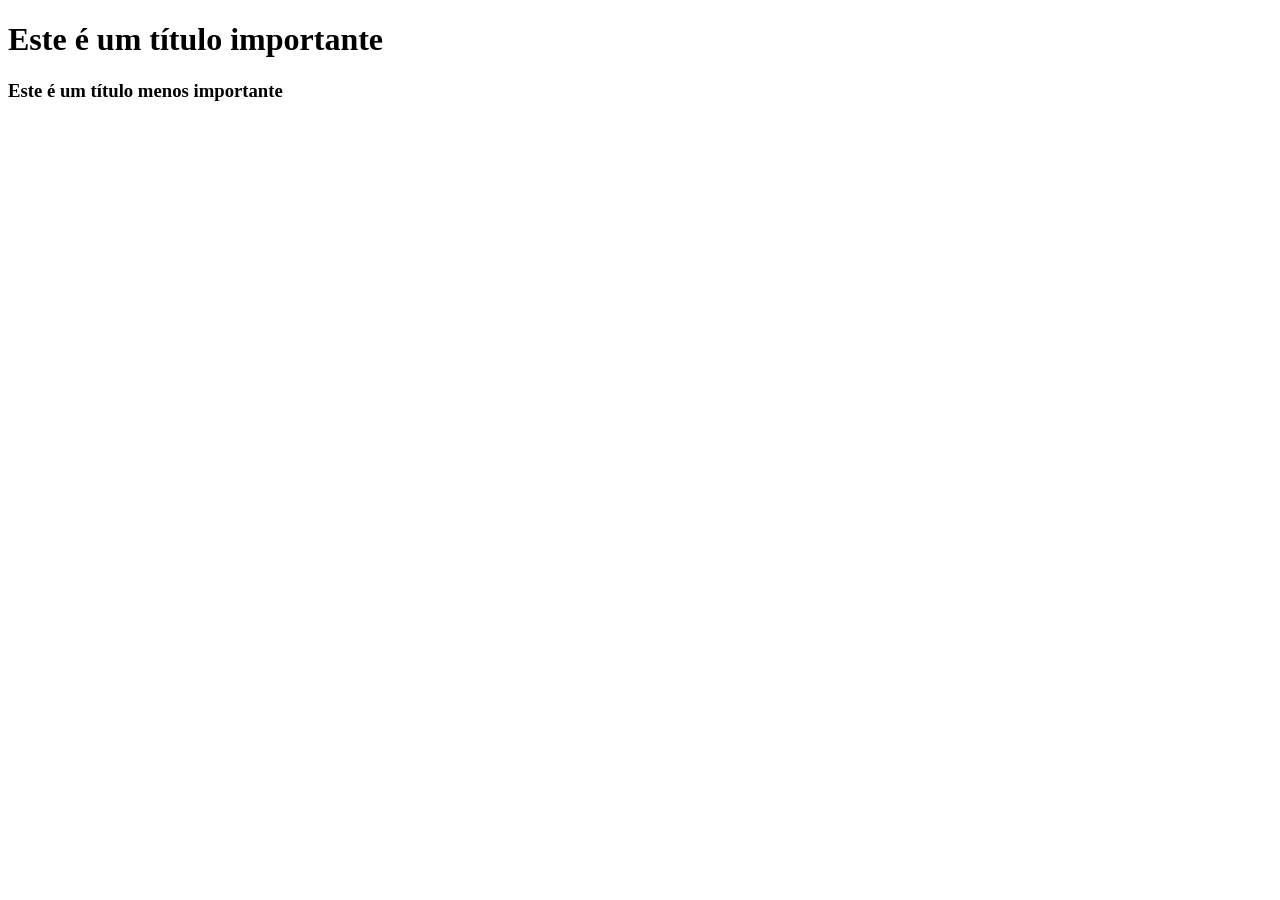
==== estudos-html/2_HTML/index.html @ 1112751d "feat: Adicionafundamentos e estrutura basica de HTML" ====
<!DOCTYPE html>
<html>
     <head>
    <title> HTML fundamentos</title>

     </head>
     <body>
        <h1>Este é um título importante </h1>
        <h3>Este é um título menos importante </h3>
     </body>
</html>
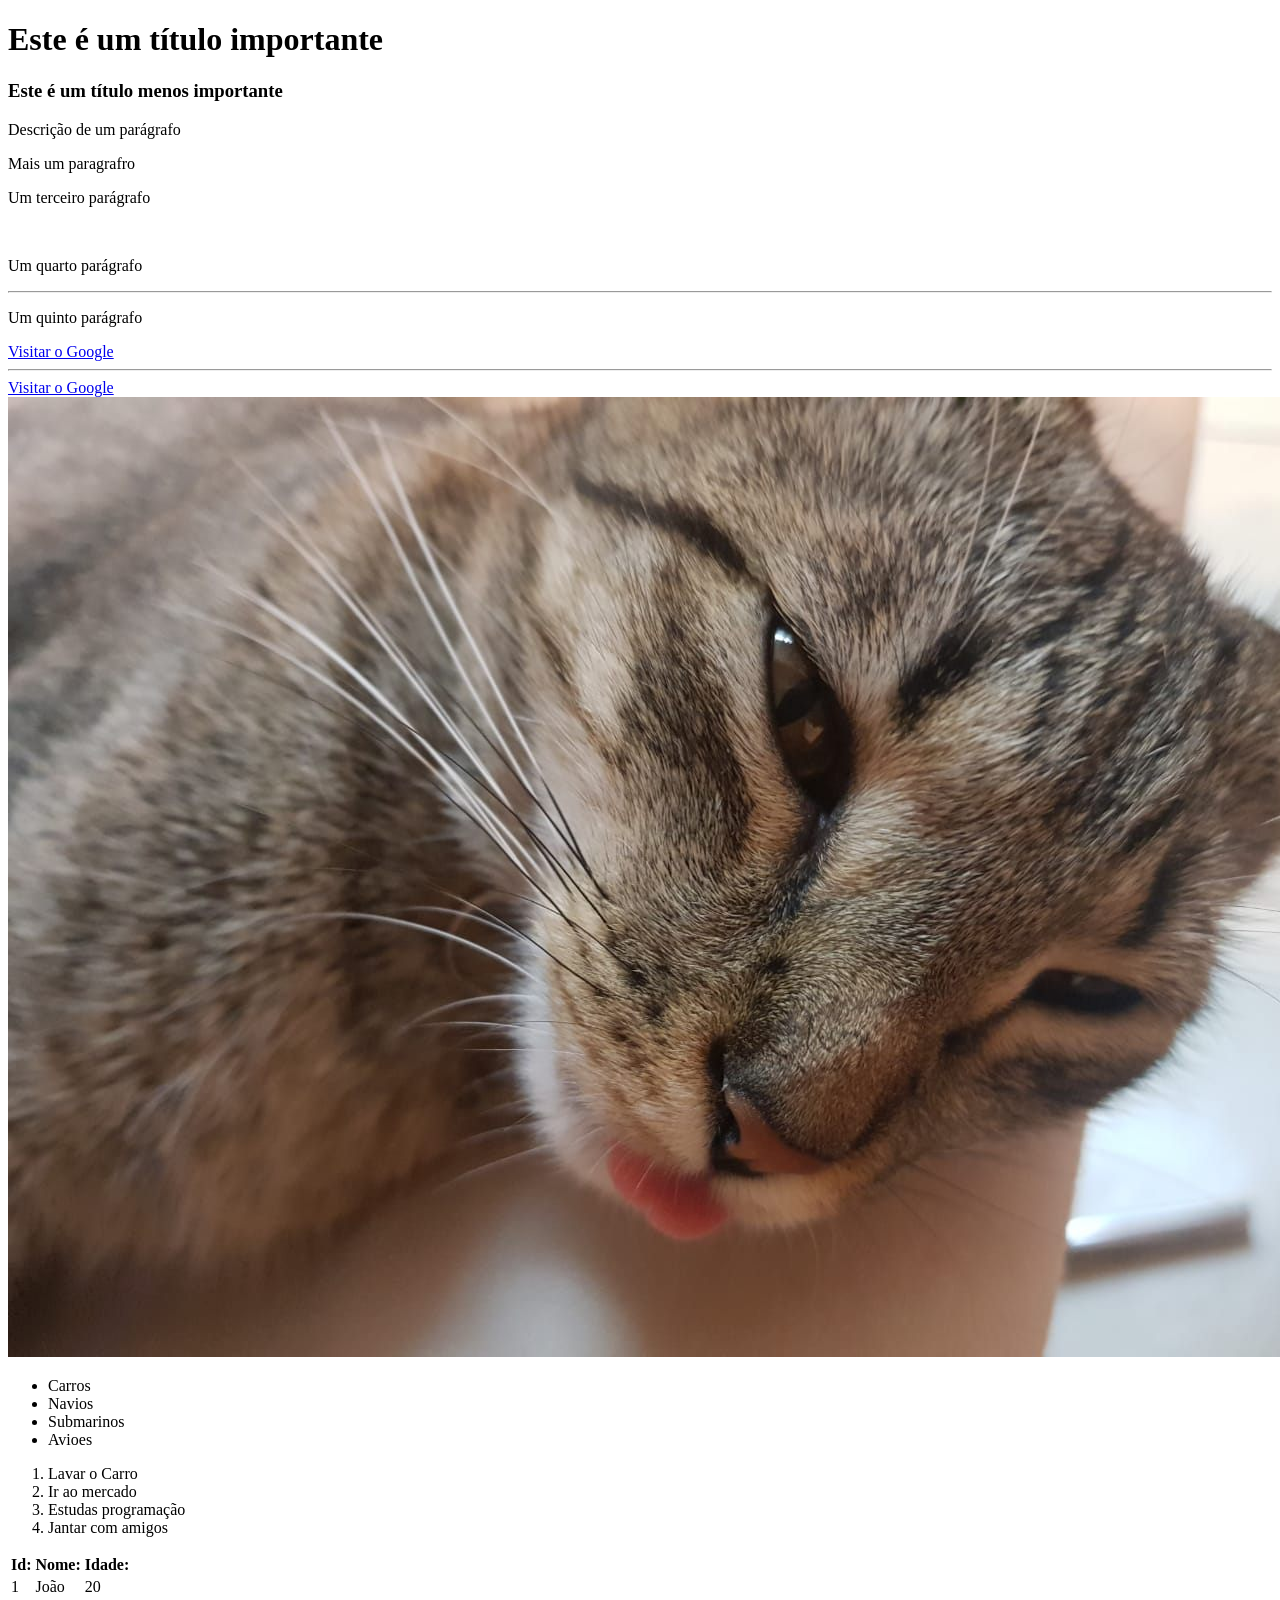
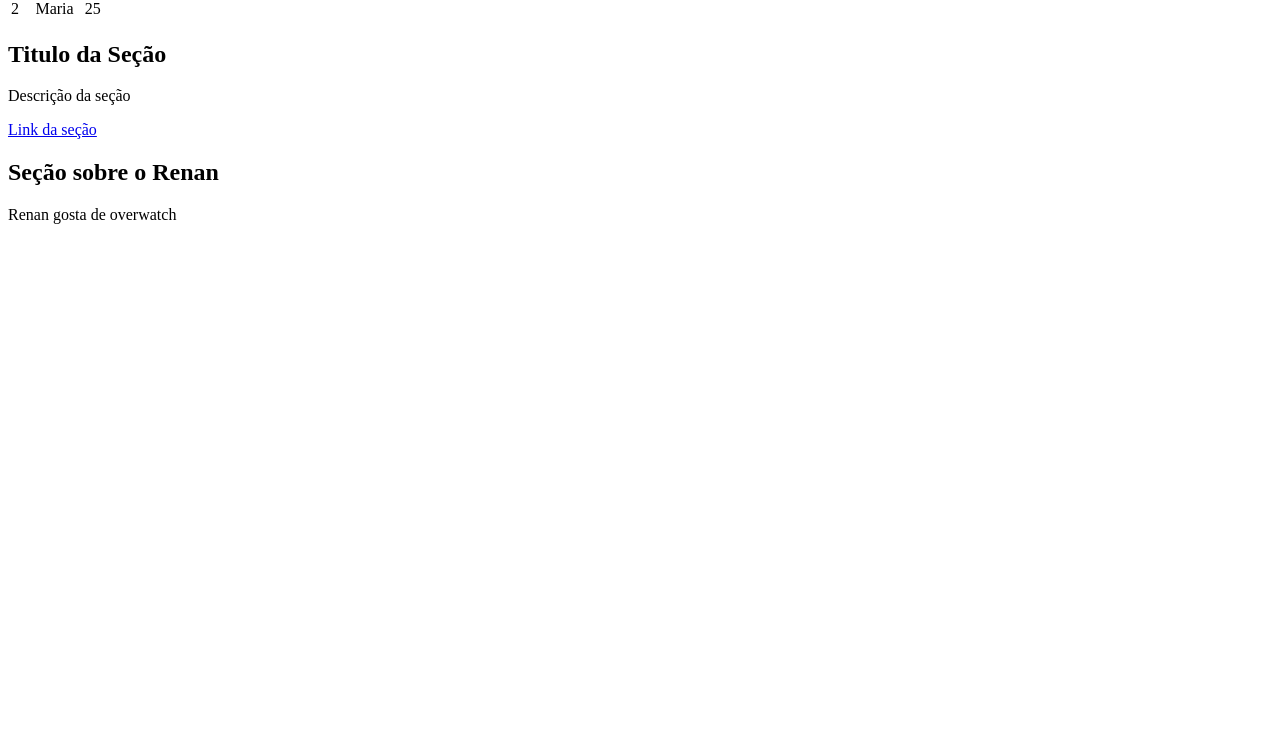
==== commit 46e2af3a: "feat:Apredizados sobre HTML" ====
--- a/estudos-html/2_HTML/index.html
+++ b/estudos-html/2_HTML/index.html
@@ -4,8 +4,76 @@
     <title> HTML fundamentos</title>
 
      </head>
-     <body>
+     <body style="padding-bottom: 500px">
+      <!-- 1-Títulos-->
         <h1>Este é um título importante </h1>
         <h3>Este é um título menos importante </h3>
-     </body>
+      <!-- 2-Parágrafos -->
+        <p>Descrição de um parágrafo</p>
+        <p>Mais um paragrafro</p>
+
+      <!-- 3-Tags sem conteúdo -->
+        <p>Um terceiro parágrafo</p>
+        <br>
+        <p>Um quarto parágrafo</p>
+        <hr>
+        <p>Um quinto parágrafo</p>
+
+      <!--4-Comentários-->
+      <!-- Este é um comentário -->
+
+      <!-- 5-Atributos -->
+      <a href="https://google.com">Visitar o Google </a>
+      <hr>
+      <!--6-Abrir link nova aba-->
+      <a href="https://google.com" target="_blank"> Visitar o Google </a>
+      <br>
+      <!-- 7- Imagens e atributo alt -->
+      <img src="img/IMG-20201020-WA0036.jpg" />
+      
+      <!-- 8-Listas nao ordenadas -->
+       <ul>
+         <li>Carros</li>
+         <li>Navios</li>
+         <li>Submarinos</li>
+         <li>Avioes</li>
+       </ul>
+
+       <!-- 9-Listas ordenadas -->
+        <ol> 
+         <li>Lavar o Carro</li>
+         <li>Ir ao mercado</li>
+         <li>Estudas programação</li>
+         <li>Jantar com amigos</li>
+        </ol>
+
+        <!-- 10- Tabelas -->
+         <table>
+            <tr>
+               <th>Id:</th>
+               <th>Nome:</th>
+               <th>Idade:</th>
+            </tr>
+            <tr> 
+               <td>1</td>
+               <td>João</td>
+               <td>20</td>
+            </tr>
+            <tr> 
+               <td>2</td>
+               <td>Maria</td>
+               <td>25</td>
+         </table>
+         <!-- Div-->
+          <div> 
+            <h2>Titulo da Seção</h2>
+            <p>Descrição da seção</p>
+            <a href="#">Link da seção</a>
+          </div>
+          
+          <div>
+            <h2>Seção sobre o Renan</h2>
+            <p> Renan gosta de overwatch</p>
+          </div>
+   </body>
 </html>
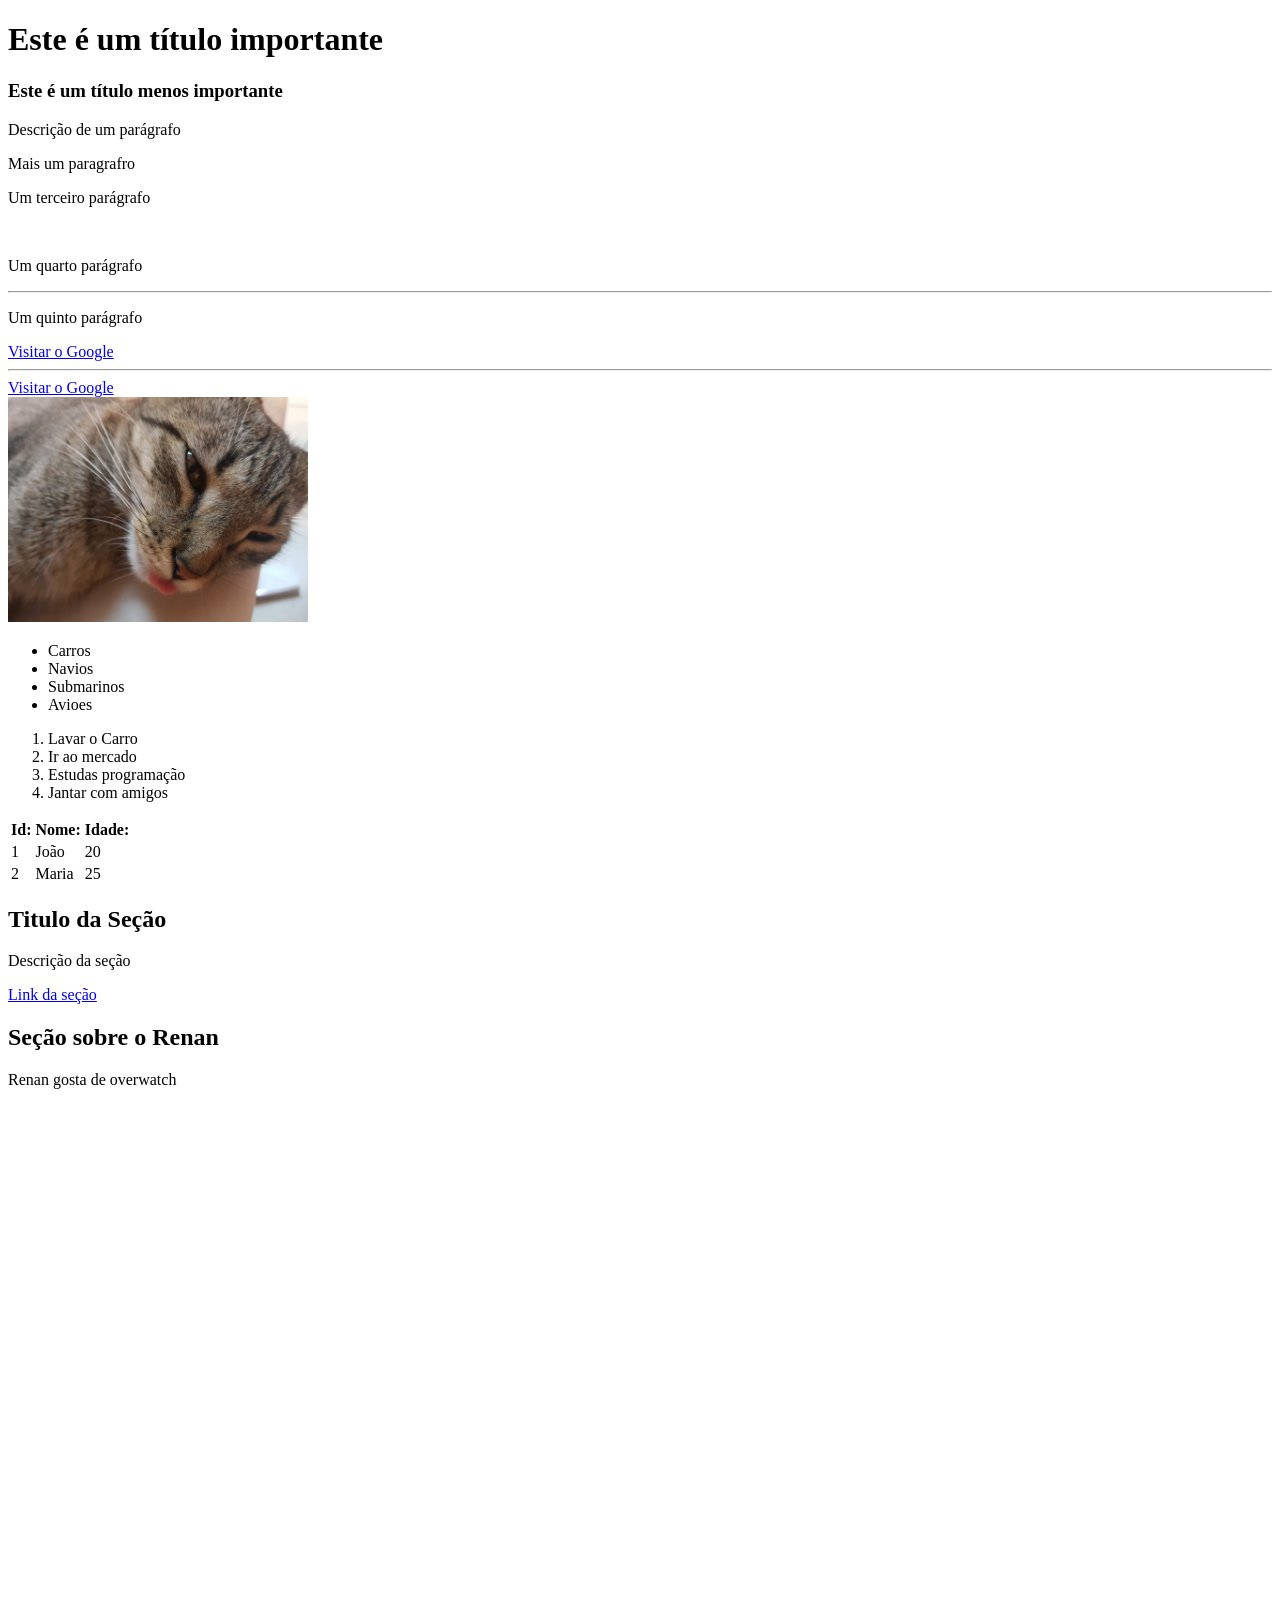
==== commit 30d1ac7d: "feat: Exercicios de CSS" ====
--- a/estudos-html/2_HTML/index.html
+++ b/estudos-html/2_HTML/index.html
@@ -29,7 +29,7 @@
       <a href="https://google.com" target="_blank"> Visitar o Google </a>
       <br>
       <!-- 7- Imagens e atributo alt -->
-      <img src="img/IMG-20201020-WA0036.jpg" />
+      <img src="img/IMG-20201020-WA0036.jpg"  width="300px" alt="Minha gatinha"/>
       
       <!-- 8-Listas nao ordenadas -->
        <ul>
